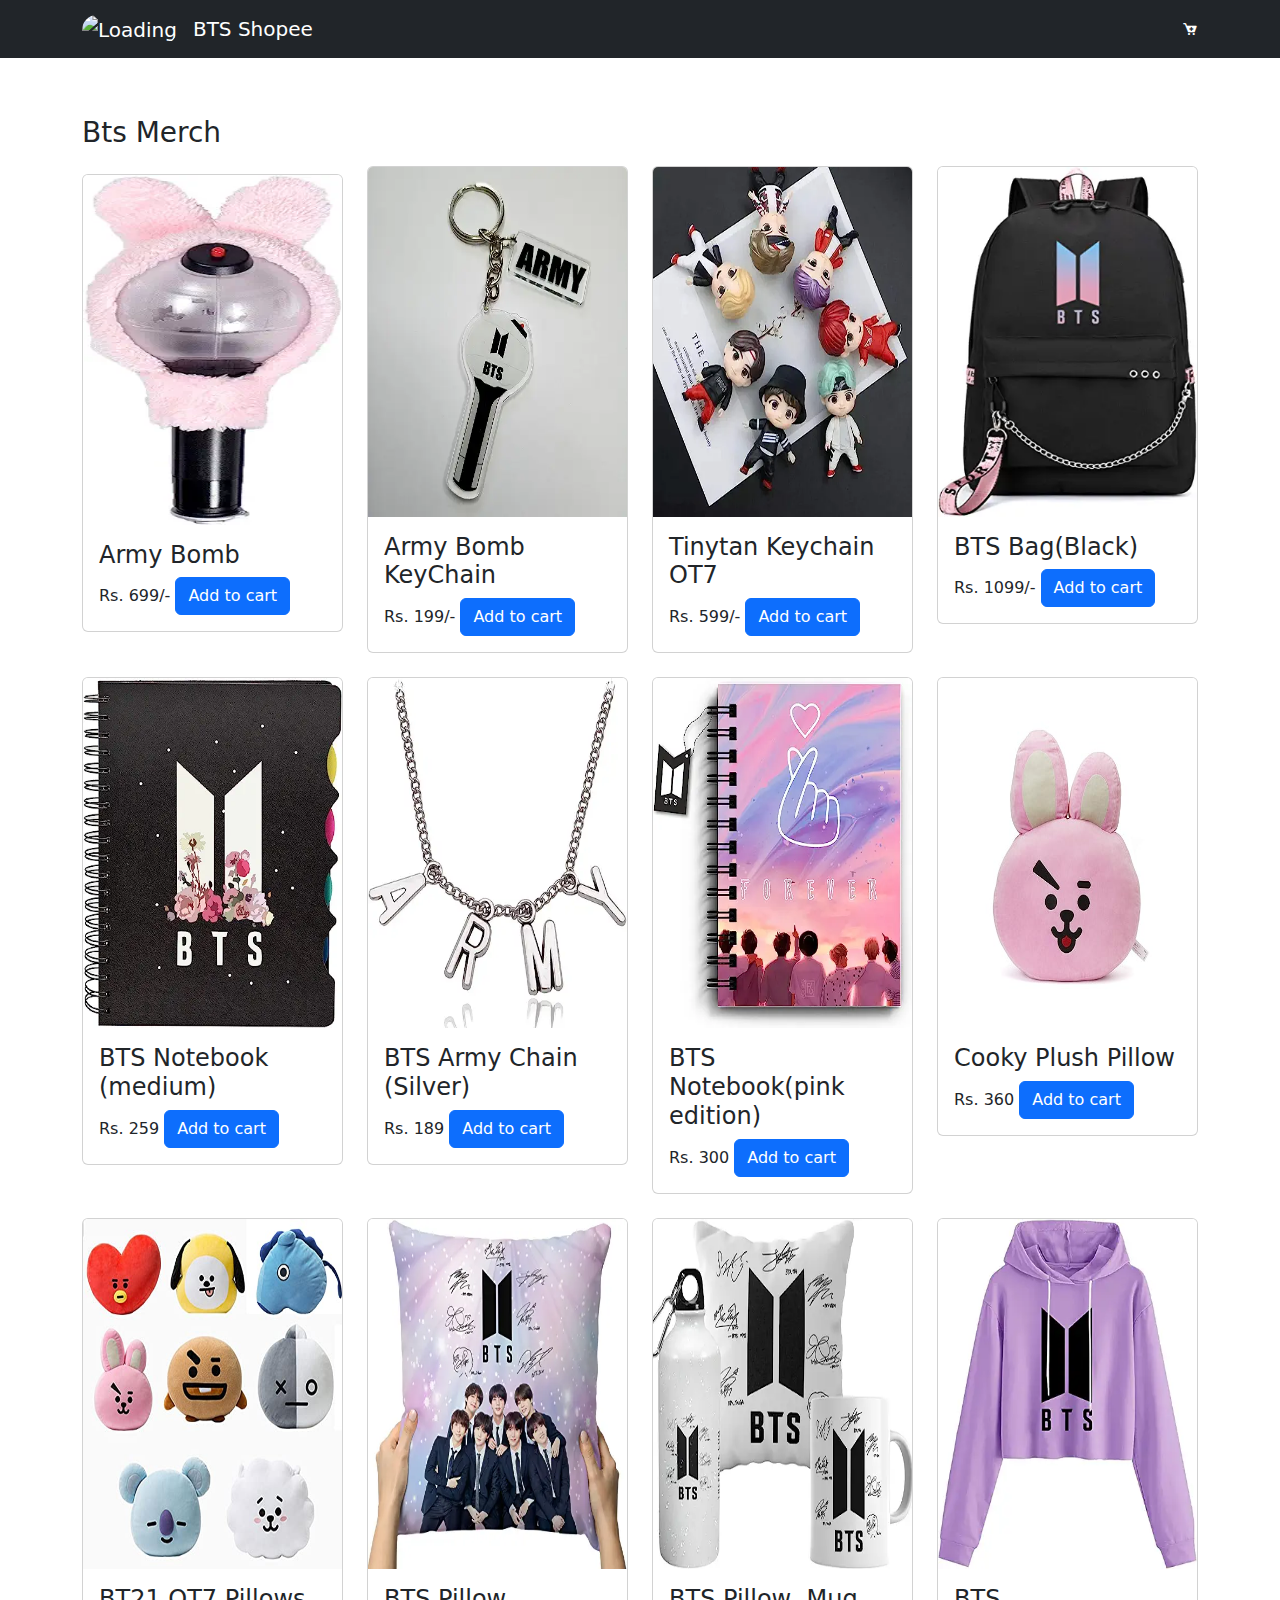
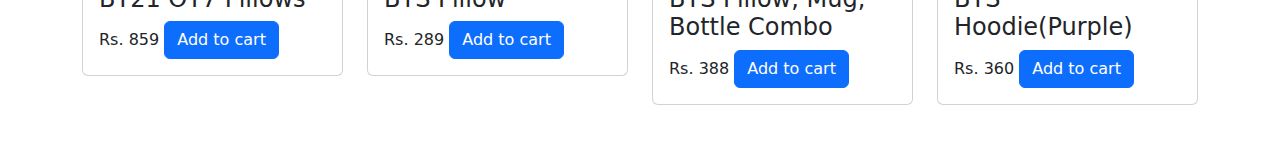
==== Javascript_Shopping_Cart/HTML/Home.html @ 21cdee38 "Add files via upload" ====
<!DOCTYPE html>
<html lang="en">
<head>
    <meta charset="UTF-8">
    <meta name="viewport" content="width=device-width, initial-scale=1.0">
    <title>Shopping Site</title>
    <link href='https://unpkg.com/boxicons@2.1.4/css/boxicons.min.css' rel='stylesheet'>
    <link rel="stylesheet" href="https://cdn.jsdelivr.net/npm/bootstrap@5.0.2/dist/css/bootstrap.min.css">
    <style>
        body {
            padding-top: 100px;
        }
    </style>
</head>
<body>
    <header>
        <nav class="navbar navbar-dark bg-dark fixed-top">
            <div class="container">
                <a href="#" class="navbar-brand">
                    <img src="https://th.bing.com/th?id=OIP.rnNl8-he-f4DDhYWtIuWsAHaHO&w=252&h=247&c=8&rs=1&qlt=90&o=6&dpr=1.3&pid=3.1&rm=2" alt="Loading" height="50px" class="rounded-pill"/></a>
                <a class="navbar-brand me-auto" href="#">BTS Shopee</a>
                <i class="bx bxs-cart-add text-white"></i>
            </div>
        </nav>
    </header>

    <section class="container py-3">
        <h3 class="mb-3">Bts Merch</h3>
        
        <div class="row">
            <div class="col-md-3 mb-4 mt-2">
                <div class="card">
                    <img src="../IMAGES/bts1.webp" class="card-img-top" alt="Army Bomb" width="300" height="350">
                    <div class="card-body">
                        <h4 class="card-title">Army Bomb</h4>
                        <span class="card-text">Rs. 699/-</span>
                        <button class="btn btn-primary">Add to cart</button>
                    </div>
                </div>
            </div>
            <div class="col-md-3 mb-4">
                <div class="card">
                    <img src="../IMAGES/bts2.webp" class="card-img-top" alt="Bts army bomb Keychain" width="300" height="350">
                    <div class="card-body">
                        <h4 class="card-title">Army Bomb KeyChain</h4>
                        <span class="card-text">Rs. 199/-</span>
                        <button class="btn btn-primary">Add to cart</button>
                    </div>
                </div>
            </div>
            <div class="col-md-3 mb-4">
                <div class="card">
                    <img src="../IMAGES/bts3.webp" class="card-img-top" alt="Tinytan Keychain" width="300" height="350">
                    <div class="card-body">
                        <h4 class="card-title">Tinytan Keychain OT7</h4>
                        <span class="card-text">Rs. 599/-</span>
                        <button class="btn btn-primary">Add to cart</button>
                    </div>
                </div>
            </div>
            <div class="col-md-3 mb-4">
                <div class="card">
                    <img src="../IMAGES/bts4.webp" class="card-img-top" alt="Bag" width="300" height="350">
                    <div class="card-body">
                        <h4 class="card-title">BTS Bag(Black)</h4>
                        <span class="card-text">Rs. 1099/-</span>
                        <button class="btn btn-primary">Add to cart</button>
                    </div>
                </div>
            </div>
        </div>
        
        <div class="row">
            <div class="col-md-3 mb-4">
                <div class="card">
                    <img src="../IMAGES/bts5.webp" class="card-img-top" alt="Bts Book" width="300" height="350">
                    <div class="card-body">
                        <h4 class="card-title">BTS Notebook (medium)</h4>
                        <span class="card-text">Rs. 259</span>
                        <button class="btn btn-primary">Add to cart</button>
                    </div>
                </div>
            </div>
            <div class="col-md-3 mb-4">
                <div class="card">
                    <img src="../IMAGES/bts6.webp" class="card-img-top" alt="Chain" width="300" height="350">
                    <div class="card-body">
                        <h4 class="card-title">BTS Army Chain (Silver)</h4>
                        <span class="card-text">Rs. 189</span>
                        <button class="btn btn-primary">Add to cart</button>
                    </div>
                </div>
            </div>
            <div class="col-md-3 mb-4">
                <div class="card">
                    <img src="../IMAGES/bts7.webp" class="card-img-top" alt="notebook" width="300" height="350">
                    <div class="card-body">
                        <h4 class="card-title">BTS Notebook(pink edition)</h4>
                        <span class="card-text">Rs. 300</span>
                        <button class="btn btn-primary">Add to cart</button>
                    </div>
                </div>
            </div>
            <div class="col-md-3 mb-4">
                <div class="card">
                    <img src="../IMAGES/bts8.jpg" class="card-img-top" alt="Pillow" width="300" height="350">
                    <div class="card-body">
                        <h4 class="card-title">Cooky Plush Pillow</h4>
                        <span class="card-text">Rs. 360</span>
                        <button class="btn btn-primary">Add to cart</button>
                    </div>
                </div>
            </div>
        </div>

        <div class="row">
            <div class="col-md-3 mb-4">
                <div class="card">
                    <img src="../IMAGES/bts9.jpg" class="card-img-top" alt="BT21 Pillow" width="300" height="350">
                    <div class="card-body">
                        <h4 class="card-title">BT21 OT7 Pillows</h4>
                        <span class="card-text">Rs. 859</span>
                        <button class="btn btn-primary">Add to cart</button>
                    </div>
                </div>
            </div>
            <div class="col-md-3 mb-4">
                <div class="card">
                    <img src="../IMAGES/bts10.webp" class="card-img-top" alt="Pillow" width="300" height="350">
                    <div class="card-body">
                        <h4 class="card-title">BTS Pillow</h4>
                        <span class="card-text">Rs. 289</span>
                        <button class="btn btn-primary">Add to cart</button>
                    </div>
                </div>
            </div>
            <div class="col-md-3 mb-4">
                <div class="card">
                    <img src="../IMAGES/bts11.webp" class="card-img-top" alt="Combo" width="300" height="350">
                    <div class="card-body">
                        <h4 class="card-title">BTS Pillow, Mug, Bottle Combo</h4>
                        <span class="card-text">Rs. 388</span>
                        <button class="btn btn-primary">Add to cart</button>
                    </div>
                </div>
            </div>
            <div class="col-md-3 mb-4">
                <div class="card">
                    <img src="../IMAGES/bts12.webp" class="card-img-top" alt="Hoodie" width="300" height="350">
                    <div class="card-body">
                        <h4 class="card-title">BTS Hoodie(Purple)</h4>
                        <span class="card-text">Rs. 360</span>
                        <button class="btn btn-primary">Add to cart</button>
                    </div>
                </div>
            </div>
        </div>
    </section>

    <script src="https://cdn.jsdelivr.net/npm/bootstrap@5.0.2/dist/js/bootstrap.bundle.min.js"></script>
</body>
</html>
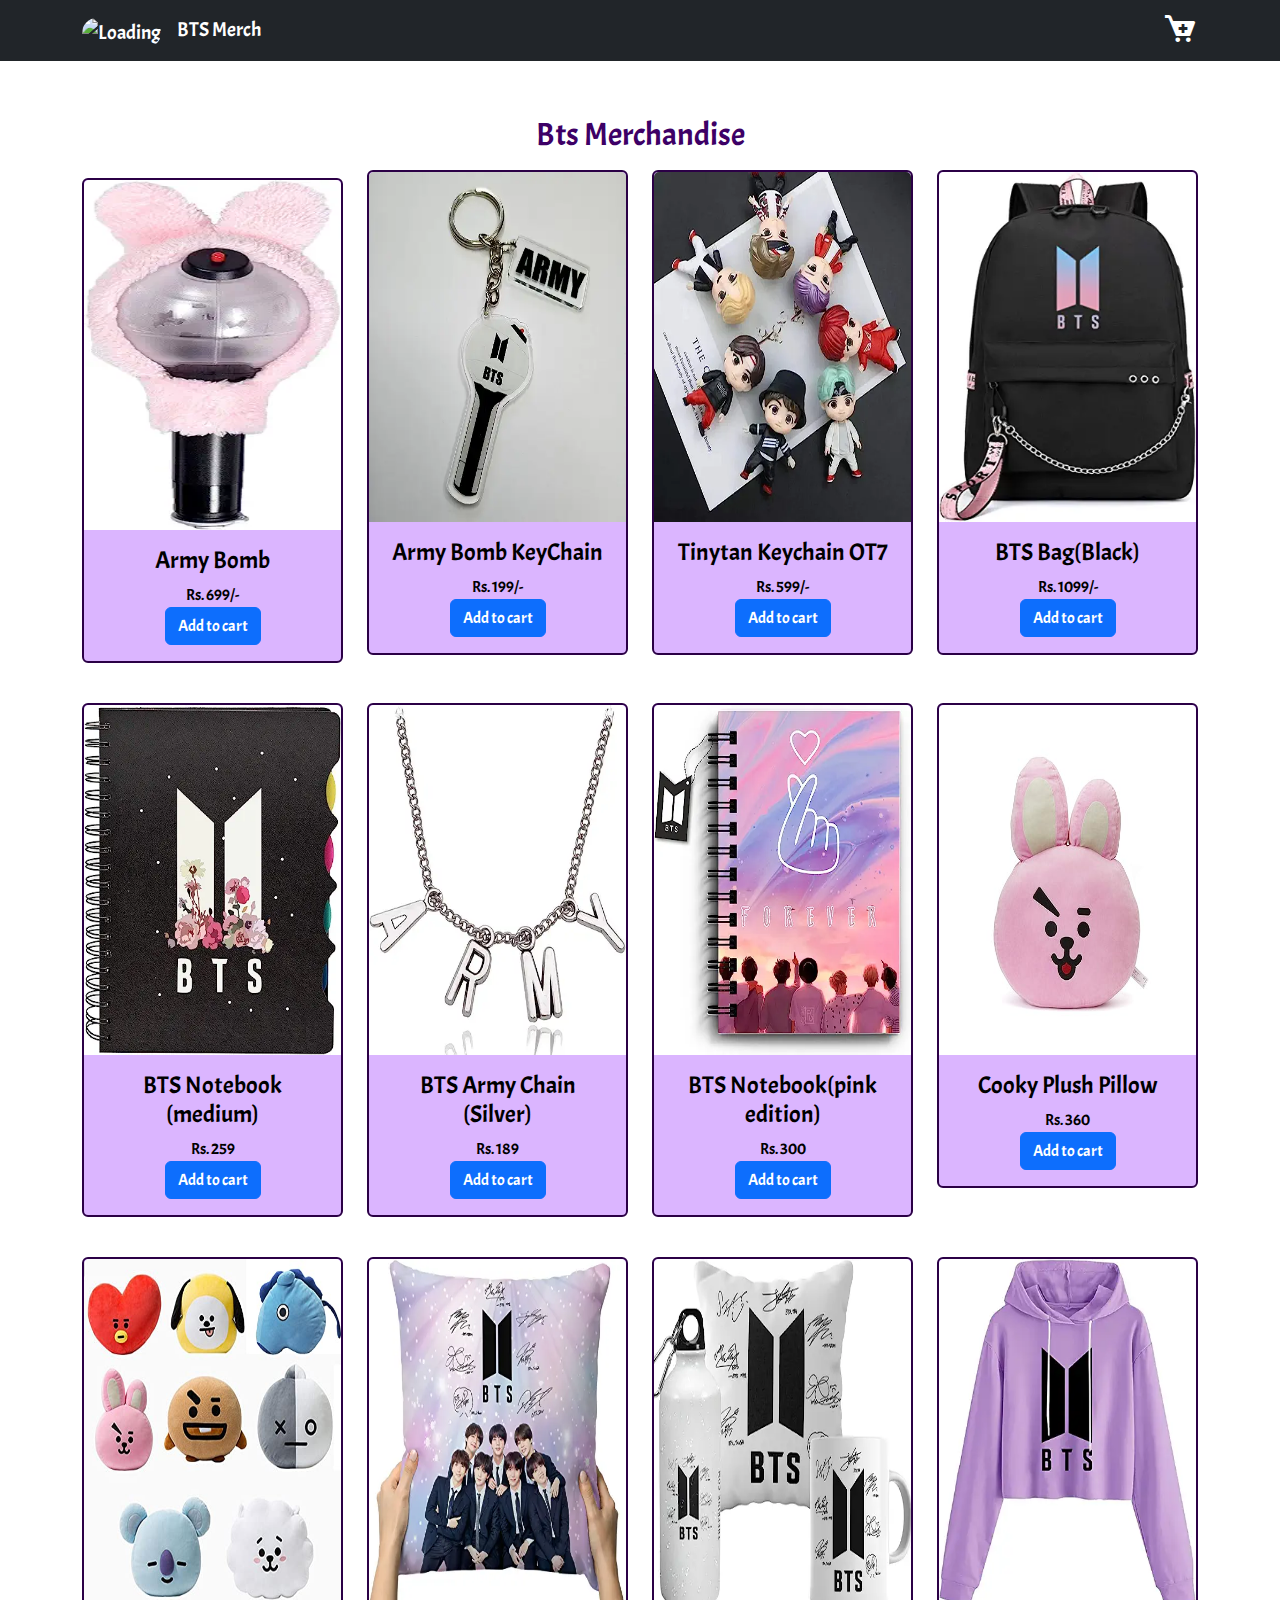
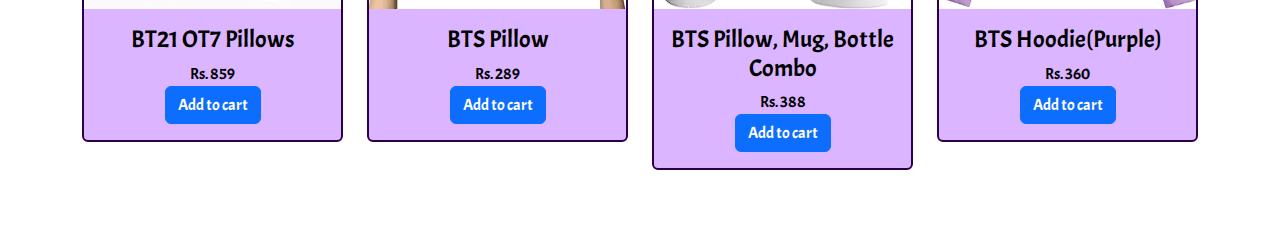
==== commit 93c20927: "Add files via upload" ====
--- a/Javascript_Shopping_Cart/HTML/Home.html
+++ b/Javascript_Shopping_Cart/HTML/Home.html
@@ -3,6 +3,9 @@
 <head>
     <meta charset="UTF-8">
     <meta name="viewport" content="width=device-width, initial-scale=1.0">
+    <!--css-->
+    <link rel="stylesheet" href="../CSS/style.css">
+    <!--boxicon-->
     <title>Shopping Site</title>
     <link href='https://unpkg.com/boxicons@2.1.4/css/boxicons.min.css' rel='stylesheet'>
     <link rel="stylesheet" href="https://cdn.jsdelivr.net/npm/bootstrap@5.0.2/dist/css/bootstrap.min.css">
@@ -12,144 +15,147 @@
         }
     </style>
 </head>
+
 <body>
     <header>
         <nav class="navbar navbar-dark bg-dark fixed-top">
             <div class="container">
                 <a href="#" class="navbar-brand">
                     <img src="https://th.bing.com/th?id=OIP.rnNl8-he-f4DDhYWtIuWsAHaHO&w=252&h=247&c=8&rs=1&qlt=90&o=6&dpr=1.3&pid=3.1&rm=2" alt="Loading" height="50px" class="rounded-pill"/></a>
-                <a class="navbar-brand me-auto" href="#">BTS Shopee</a>
-                <i class="bx bxs-cart-add text-white"></i>
+                <a class="navbar-brand me-auto" href="#">BTS Merch</a>
+                <!-- <i class="bx bxs-cart-add text-white bx-border-circle bx-border-light bx-md">  <a href="../HTML/Cart.html"></a></i> -->
+                <a href="../HTML/Cart.html" ><i class="bx bxs-cart-add text-white bx-md"></i></a>
             </div>
         </nav>
     </header>
+    
 
     <section class="container py-3">
-        <h3 class="mb-3">Bts Merch</h3>
+        <h2 id="shop-product">Bts Merchandise</h2>
         
-        <div class="row">
+        <div class="row my-3" >
             <div class="col-md-3 mb-4 mt-2">
-                <div class="card">
+                <div class="card" id="card1">
                     <img src="../IMAGES/bts1.webp" class="card-img-top" alt="Army Bomb" width="300" height="350">
                     <div class="card-body">
                         <h4 class="card-title">Army Bomb</h4>
-                        <span class="card-text">Rs. 699/-</span>
+                        <span class="card-text">Rs. 699/-</span><br>
+                        <button class="btn btn-primary ">Add to cart</button>
+                    </div>
+                </div>
+            </div>
+            <div class="col-md-3 mb-4">
+                <div class="card" id="card2">
+                    <img src="../IMAGES/bts2.webp" class="card-img-top" alt="Bts army bomb Keychain" width="300" height="350">
+                    <div class="card-body">
+                        <h4 class="card-title">Army Bomb KeyChain</h4>
+                        <span class="card-text">Rs. 199/-</span><br>
                         <button class="btn btn-primary">Add to cart</button>
                     </div>
                 </div>
             </div>
             <div class="col-md-3 mb-4">
-                <div class="card">
-                    <img src="../IMAGES/bts2.webp" class="card-img-top" alt="Bts army bomb Keychain" width="300" height="350">
+                <div class="card" id="card3"> 
+                    <img src="../IMAGES/bts3.webp" class="card-img-top" alt="Tinytan Keychain" width="300" height="350">
                     <div class="card-body">
-                        <h4 class="card-title">Army Bomb KeyChain</h4>
-                        <span class="card-text">Rs. 199/-</span>
+                        <h4 class="card-title">Tinytan Keychain OT7</h4>
+                        <span class="card-text">Rs. 599/-</span><br>
                         <button class="btn btn-primary">Add to cart</button>
                     </div>
                 </div>
             </div>
             <div class="col-md-3 mb-4">
-                <div class="card">
-                    <img src="../IMAGES/bts3.webp" class="card-img-top" alt="Tinytan Keychain" width="300" height="350">
-                    <div class="card-body">
-                        <h4 class="card-title">Tinytan Keychain OT7</h4>
-                        <span class="card-text">Rs. 599/-</span>
-                        <button class="btn btn-primary">Add to cart</button>
-                    </div>
-                </div>
-            </div>
-            <div class="col-md-3 mb-4">
-                <div class="card">
+                <div class="card" id="card4">
                     <img src="../IMAGES/bts4.webp" class="card-img-top" alt="Bag" width="300" height="350">
                     <div class="card-body">
                         <h4 class="card-title">BTS Bag(Black)</h4>
-                        <span class="card-text">Rs. 1099/-</span>
+                        <span class="card-text">Rs. 1099/-</span><br>
                         <button class="btn btn-primary">Add to cart</button>
                     </div>
                 </div>
             </div>
         </div>
         
-        <div class="row">
+        <div class="row my-3">
             <div class="col-md-3 mb-4">
-                <div class="card">
+                <div class="card" id="card5">
                     <img src="../IMAGES/bts5.webp" class="card-img-top" alt="Bts Book" width="300" height="350">
                     <div class="card-body">
                         <h4 class="card-title">BTS Notebook (medium)</h4>
-                        <span class="card-text">Rs. 259</span>
+                        <span class="card-text">Rs. 259</span><br>
                         <button class="btn btn-primary">Add to cart</button>
                     </div>
                 </div>
             </div>
             <div class="col-md-3 mb-4">
-                <div class="card">
+                <div class="card" id="card6">
                     <img src="../IMAGES/bts6.webp" class="card-img-top" alt="Chain" width="300" height="350">
                     <div class="card-body">
                         <h4 class="card-title">BTS Army Chain (Silver)</h4>
-                        <span class="card-text">Rs. 189</span>
+                        <span class="card-text">Rs. 189</span><br>
                         <button class="btn btn-primary">Add to cart</button>
                     </div>
                 </div>
             </div>
             <div class="col-md-3 mb-4">
-                <div class="card">
+                <div class="card" id="card7">
                     <img src="../IMAGES/bts7.webp" class="card-img-top" alt="notebook" width="300" height="350">
                     <div class="card-body">
                         <h4 class="card-title">BTS Notebook(pink edition)</h4>
-                        <span class="card-text">Rs. 300</span>
+                        <span class="card-text">Rs. 300</span><br>
                         <button class="btn btn-primary">Add to cart</button>
                     </div>
                 </div>
             </div>
             <div class="col-md-3 mb-4">
-                <div class="card">
+                <div class="card" id="card8">
                     <img src="../IMAGES/bts8.jpg" class="card-img-top" alt="Pillow" width="300" height="350">
                     <div class="card-body">
                         <h4 class="card-title">Cooky Plush Pillow</h4>
-                        <span class="card-text">Rs. 360</span>
+                        <span class="card-text">Rs. 360</span><br>
                         <button class="btn btn-primary">Add to cart</button>
                     </div>
                 </div>
             </div>
         </div>
 
-        <div class="row">
+        <div class="row my-3">
             <div class="col-md-3 mb-4">
-                <div class="card">
+                <div class="card" id="card9">
                     <img src="../IMAGES/bts9.jpg" class="card-img-top" alt="BT21 Pillow" width="300" height="350">
                     <div class="card-body">
                         <h4 class="card-title">BT21 OT7 Pillows</h4>
-                        <span class="card-text">Rs. 859</span>
+                        <span class="card-text">Rs. 859</span><br>
                         <button class="btn btn-primary">Add to cart</button>
                     </div>
                 </div>
             </div>
             <div class="col-md-3 mb-4">
-                <div class="card">
+                <div class="card" id="card10">
                     <img src="../IMAGES/bts10.webp" class="card-img-top" alt="Pillow" width="300" height="350">
                     <div class="card-body">
                         <h4 class="card-title">BTS Pillow</h4>
-                        <span class="card-text">Rs. 289</span>
+                        <span class="card-text">Rs. 289</span><br>
                         <button class="btn btn-primary">Add to cart</button>
                     </div>
                 </div>
             </div>
             <div class="col-md-3 mb-4">
-                <div class="card">
+                <div class="card" id="card11">
                     <img src="../IMAGES/bts11.webp" class="card-img-top" alt="Combo" width="300" height="350">
                     <div class="card-body">
                         <h4 class="card-title">BTS Pillow, Mug, Bottle Combo</h4>
-                        <span class="card-text">Rs. 388</span>
+                        <span class="card-text">Rs. 388</span><br>
                         <button class="btn btn-primary">Add to cart</button>
                     </div>
                 </div>
             </div>
             <div class="col-md-3 mb-4">
-                <div class="card">
+                <div class="card" id="card12">
                     <img src="../IMAGES/bts12.webp" class="card-img-top" alt="Hoodie" width="300" height="350">
                     <div class="card-body">
                         <h4 class="card-title">BTS Hoodie(Purple)</h4>
-                        <span class="card-text">Rs. 360</span>
+                        <span class="card-text">Rs. 360</span><br>
                         <button class="btn btn-primary">Add to cart</button>
                     </div>
                 </div>
--- a/Javascript_Shopping_Cart/CSS/style.css
+++ b/Javascript_Shopping_Cart/CSS/style.css
@@ -0,0 +1,119 @@
+@import url('https://fonts.googleapis.com/css2?family=Acme&family=Bacasime+Antique&family=Oswald:wght@300;400;500&display=swap');
+
+
+.navbar{
+    position: fixed;
+    font-family: 'Acme', sans-serif;
+}
+
+.navbar-brand{
+    color: rgb(254, 182, 182);
+    position:relative;
+    
+}
+
+#shop-product{
+    color:rgb(61, 0, 102);
+    text-align: center;
+    font-family: 'Acme', sans-serif;
+}
+
+i{
+    cursor:pointer;
+}
+
+#card1{
+    color:black;
+    background-color: rgb(219, 181, 255);
+    text-align: center;
+    border: 2px solid rgb(43, 0, 70);
+    font-family: 'Acme', sans-serif;
+}
+
+#card2{
+    color:black;
+    background-color: rgb(219, 181, 255);
+    text-align: center;
+    border: 2px solid rgb(43, 0, 70);
+    font-family: 'Acme', sans-serif;
+}
+
+#card3{
+    color:black;
+    background-color: rgb(219, 181, 255);
+    text-align: center;
+    border: 2px solid rgb(43, 0, 70);
+    font-family: 'Acme', sans-serif;
+}
+
+#card4{
+    color:black;
+    background-color: rgb(219, 181, 255);
+    text-align: center;
+    border: 2px solid rgb(43, 0, 70);
+    font-family: 'Acme', sans-serif;
+}
+
+#card5{
+    color:black;
+    background-color: rgb(219, 181, 255);
+    text-align: center;
+    border: 2px solid rgb(43, 0, 70);
+    font-family: 'Acme', sans-serif;
+}
+
+#card6{
+    color:black;
+    background-color: rgb(219, 181, 255);
+    text-align: center;
+    border: 2px solid rgb(43, 0, 70);
+    font-family: 'Acme', sans-serif;
+}
+
+#card7{
+    color:black;
+    background-color: rgb(219, 181, 255);
+    text-align: center;
+    border: 2px solid rgb(43, 0, 70);
+    font-family: 'Acme', sans-serif;
+}
+
+#card8{
+    color:black;
+    background-color: rgb(219, 181, 255);
+    text-align: center;
+    border: 2px solid rgb(43, 0, 70);
+    font-family: 'Acme', sans-serif;
+}
+
+#card9{
+    color:black;
+    background-color: rgb(219, 181, 255);
+    text-align: center;
+    border: 2px solid rgb(43, 0, 70);
+    font-family: 'Acme', sans-serif;
+}
+
+#card10{
+    color:black;
+    background-color: rgb(219, 181, 255);
+    text-align: center;
+    border: 2px solid rgb(43, 0, 70);
+    font-family: 'Acme', sans-serif;
+}
+
+#card11{
+    color:black;
+    background-color: rgb(219, 181, 255);
+    text-align: center;
+    border: 2px solid rgb(43, 0, 70);
+    font-family: 'Acme', sans-serif;
+}
+
+#card12{
+    color:black;
+    background-color: rgb(219, 181, 255);
+    text-align: center;
+    border: 2px solid rgb(43, 0, 70);
+    font-family: 'Acme', sans-serif;
+}
